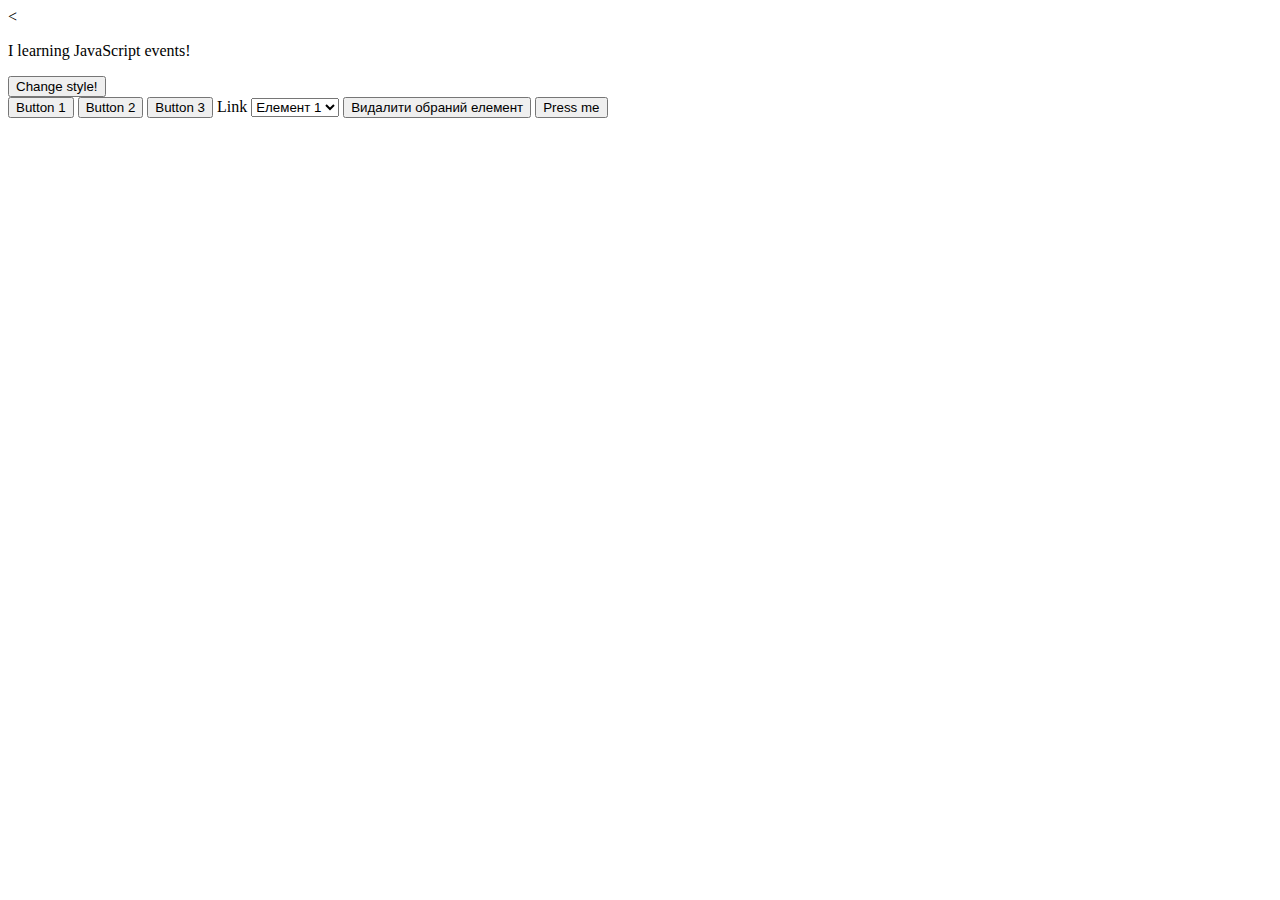
==== 07 bom/index.html @ 6c24a563 "my 7 homework" ====
<!DOCTYPE html>
<html lang="en">
<head>
    <meta charset="UTF-8">
    <meta http-equiv="X-UA-Compatible" content="IE=edge">
    <meta name="viewport" content="width=device-width, initial-scale=1.0">
    <title>bom</title>
</head>
<body>
    <<p id='text'>I learning JavaScript events!</p>
<div>
  <button onclick='changeCSS()'>Change style!</button>
</div>
<button id="button1">Button 1</button>
<button id="button2">Button 2</button>
<button id="button3">Button 3</button>
<a id="link">Link</a>
<select id="mySelect">
    <option value="1">Елемент 1</option>
    <option value="2">Елемент 2</option>
    <option value="3">Елемент 3</option>
    <option value="4">Елемент 4</option>
    <option value="5">Елемент 5</option>
</select>
<button onclick="deleteSelected()">Видалити обраний елемент</button>
<button id="myButton">Press me</button>
   <script src="./bom.js"></script> 
</body>
</html>
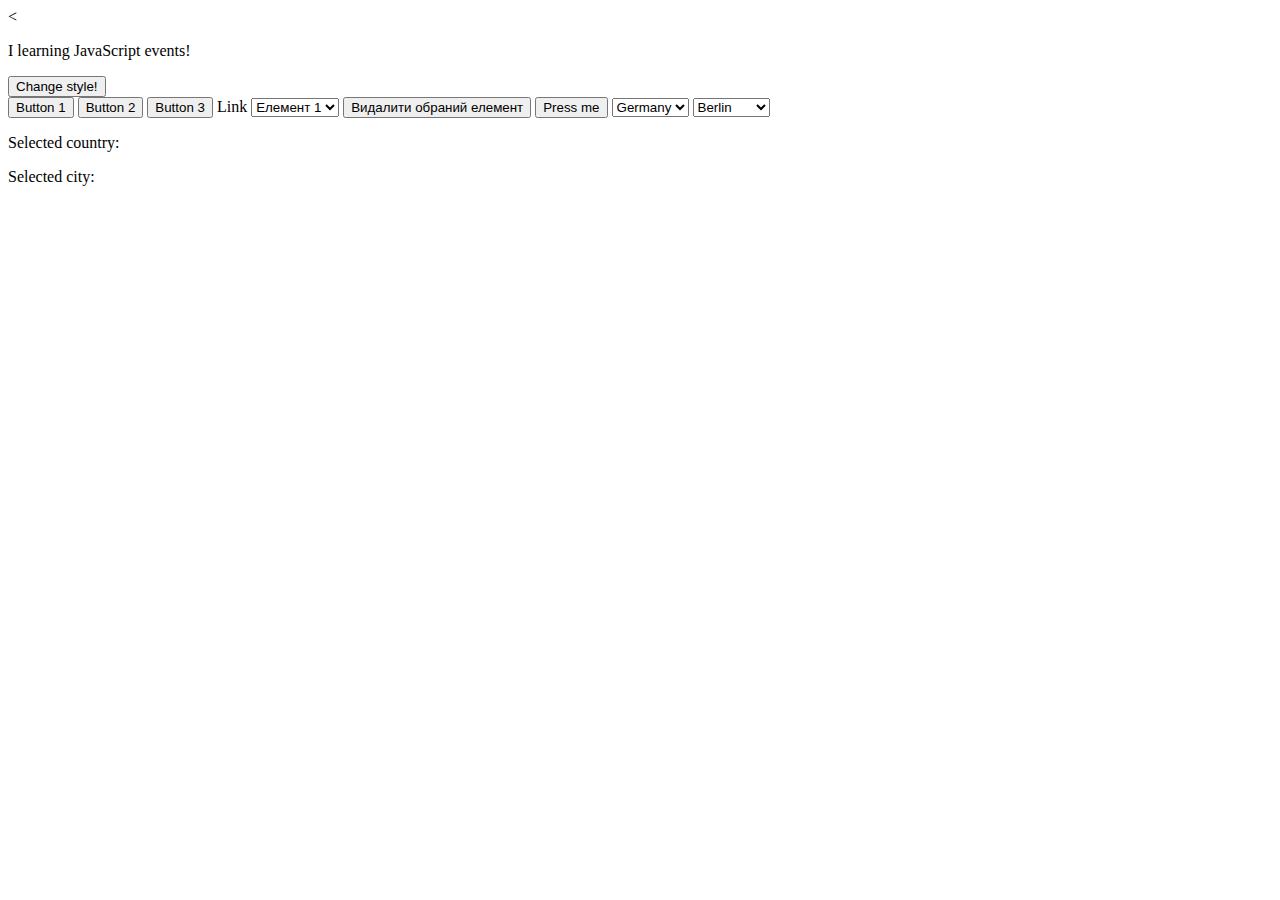
==== commit 6b8f3345: "add my 7 homework" ====
--- a/07 bom/index.html
+++ b/07 bom/index.html
@@ -24,6 +24,17 @@
 </select>
 <button onclick="deleteSelected()">Видалити обраний елемент</button>
 <button id="myButton">Press me</button>
+
+<select name="country" id="country">
+    <option value="Germany">Germany</option>
+    <option value="USA">USA</option>
+    <option value="Ukraine">Ukraine</option>
+</select>
+
+<select name="cities" id="cities"></select>
+
+<p>Selected country: <span id="selected-country"></span></p>
+<p>Selected city: <span id="selected-city"></span></p>
    <script src="./bom.js"></script> 
 </body>
 </html>
